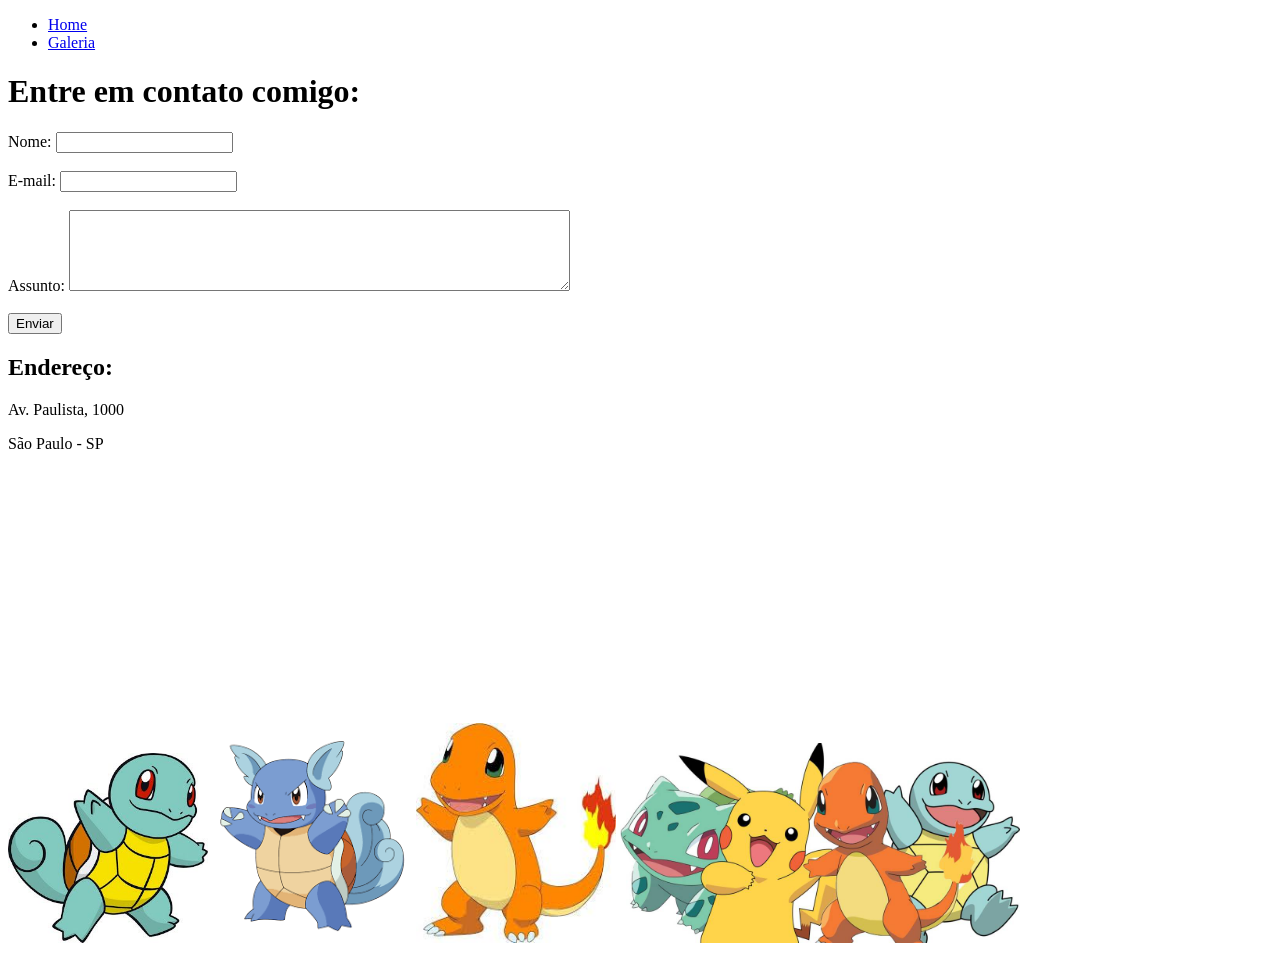
==== contato.html @ 6673e75c "Merge f4a62cec2d4fcb4c31fde6933e9041525a746d5d into 8bbea5aec212ae256c0213ff9fc2eadc28a29656" ====
<!DOCTYPE html>
<html lang="pt - br">
<head>
    <meta charset="UTF-8">
    <meta http-equiv="X-UA-Compatible" content="IE=edge">
    <meta name="viewport" content="width=device-width, initial-scale=1.0">
    <title>ExercicioAula_01</title>
</head>
<body>
    <ul>
        <li><a href="index.html">Home</a></li>
        <li><a href="galeria.html">Galeria</a></li>
    </ul>

    <h1>Entre em contato comigo:</h1>

    <form>
        <label for="nome">Nome:</label>
        <input type="text" id="nome">
        <br>
        <br>
        <label for="nome">E-mail:</label>
        <input type="email" id="email">
        <br>
        <br>
        <label for="nome">Assunto:</label>
        <textarea name="assunto" id="assunto" cols="60" rows="5"></textarea>
        <br>
        <br>
        <button>Enviar</button>
    </form>

    <h2>Endereço:</h2>

    <p>Av. Paulista, 1000</p>
    <p>São Paulo - SP</p>

    <iframe src="https://www.google.com/maps/embed?pb=!1m18!1m12!1m3!1d3657.165844854001!2d-46.65706023581731!3d-23.562486417517086!2m3!1f0!2f0!3f0!3m2!1i1024!2i768!4f13.1!3m3!1m2!1s0x94ce59c7ec8f978b%3A0x5c159a472017339f!2zSXRhw7ogUGVyc29ubmFsaXTDqQ!5e0!3m2!1spt-BR!2sbr!4v1658531717159!5m2!1spt-BR!2sbr" width="400" height="250" style="border:0;" allowfullscreen="" loading="lazy" referrerpolicy="no-referrer-when-downgrade"></iframe>
<br>
    <img src="assets/img/c997ce49e5bf21dd0c85caf60fba71a8.jpg" alt="" width="200 px">
    <img src="assets/img/download.png" alt="" width="200 px">
    <img src="assets/img/e4c1db479a0ce6ceae2e7c66b925f3e8.jpg" alt="" width="200 px">
    <img src="assets/img/pokemon-1024x512-6dceb804.jpg" alt="" width="400 px">

</body>
</html>
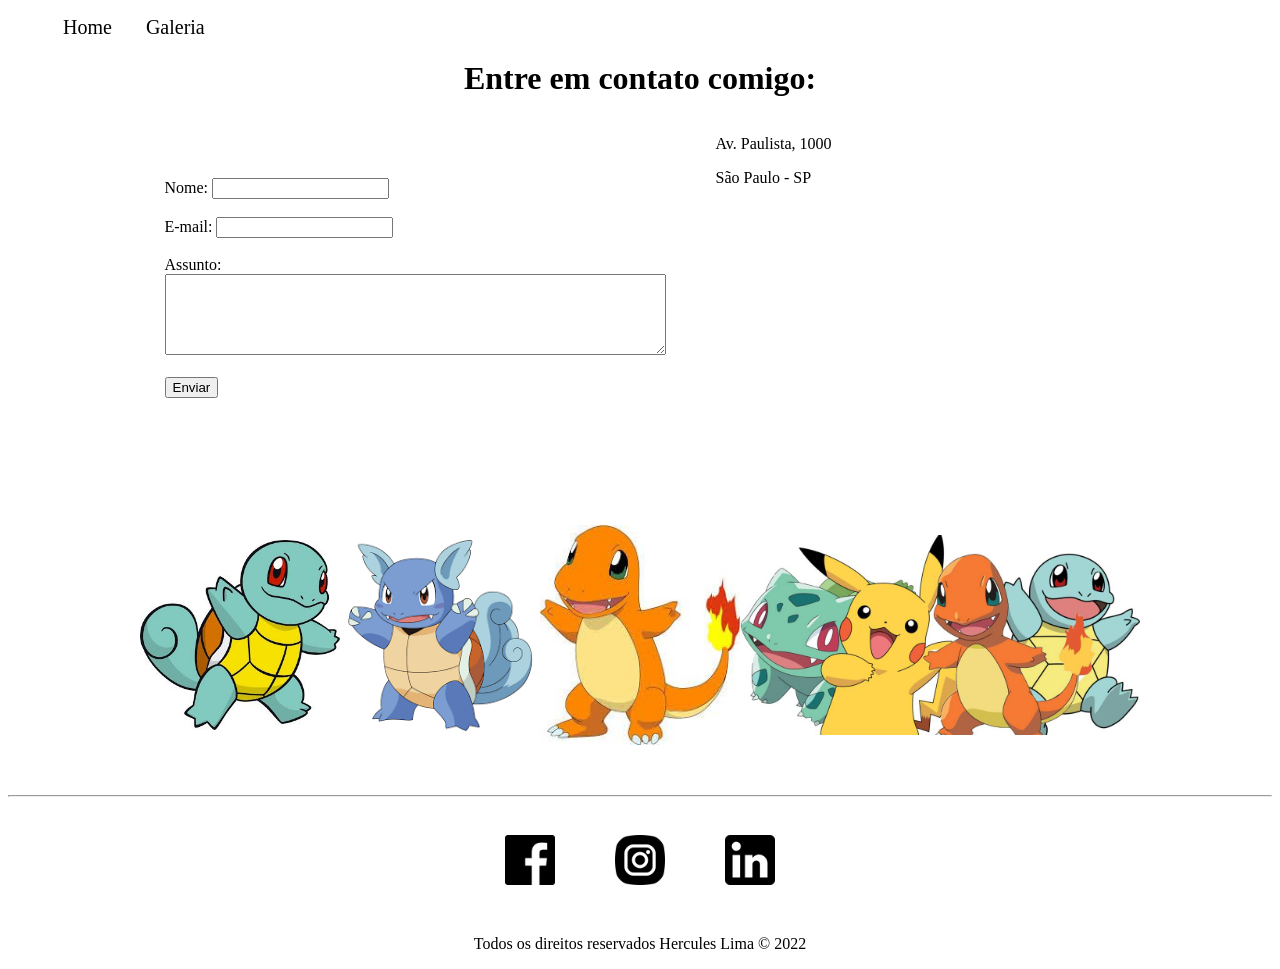
==== commit ff25ae1b: "Merge fc577fe43b25d07b0ebe505fe5c77f7fbee28fbf into 8bbea5aec212ae256c0213ff9fc2eadc28a29656" ====
--- a/contato.html
+++ b/contato.html
@@ -1,46 +1,108 @@
 <!DOCTYPE html>
 <html lang="pt - br">
-<head>
-    <meta charset="UTF-8">
-    <meta http-equiv="X-UA-Compatible" content="IE=edge">
-    <meta name="viewport" content="width=device-width, initial-scale=1.0">
-    <title>ExercicioAula_01</title>
-</head>
-<body>
-    <ul>
-        <li><a href="index.html">Home</a></li>
-        <li><a href="galeria.html">Galeria</a></li>
-    </ul>
+    <head>
+        <meta charset="UTF-8" />
+        <meta http-equiv="X-UA-Compatible" content="IE=edge" />
+        <meta name="viewport" content="width=device-width, initial-scale=1.0" />
+        <title>ExercicioAula_01</title>
+        <link rel="stylesheet" href="assets/css/style.css" />
+    </head>
+    <body>
+        <ul id="menu">
+            <li><a href="index.html">Home</a></li>
+            <li><a href="galeria.html">Galeria</a></li>
+        </ul>
 
-    <h1>Entre em contato comigo:</h1>
+        <h1 class="center">Entre em contato comigo:</h1>
 
-    <form>
-        <label for="nome">Nome:</label>
-        <input type="text" id="nome">
-        <br>
-        <br>
-        <label for="nome">E-mail:</label>
-        <input type="email" id="email">
-        <br>
-        <br>
-        <label for="nome">Assunto:</label>
-        <textarea name="assunto" id="assunto" cols="60" rows="5"></textarea>
-        <br>
-        <br>
-        <button>Enviar</button>
-    </form>
+        <div class="container mb-50">
+            <div>
+                <form>
+                    <label for="nome">Nome:</label>
+                    <input type="text" id="nome" />
+                    <br />
+                    <br />
+                    <label for="nome">E-mail:</label>
+                    <input type="email" id="email" />
+                    <br />
+                    <br />
+                    <label for="nome">Assunto:</label>
+                    <br>
+                    <textarea
+                        name="assunto"
+                        id="assunto"
+                        cols="60"
+                        rows="5"
+                    ></textarea>
+                    <br />
+                    <br />
+                    <button>Enviar</button>
+                </form>
+            </div>
+            <div class="ml-50">
+                <p>Av. Paulista, 1000</p>
+                <p>São Paulo - SP</p>
 
-    <h2>Endereço:</h2>
+                <iframe
+                    src="https://www.google.com/maps/embed?pb=!1m18!1m12!1m3!1d3657.165844854001!2d-46.65706023581731!3d-23.562486417517086!2m3!1f0!2f0!3f0!3m2!1i1024!2i768!4f13.1!3m3!1m2!1s0x94ce59c7ec8f978b%3A0x5c159a472017339f!2zSXRhw7ogUGVyc29ubmFsaXTDqQ!5e0!3m2!1spt-BR!2sbr!4v1658531717159!5m2!1spt-BR!2sbr"
+                    width="400"
+                    height="250"
+                    style="border: 0"
+                    allowfullscreen=""
+                    loading="lazy"
+                    referrerpolicy="no-referrer-when-downgrade"
+                ></iframe>
+            </div>
+        </div>
 
-    <p>Av. Paulista, 1000</p>
-    <p>São Paulo - SP</p>
+        <br />
+        <div class="container mb-50">
+        <img
+            src="assets/img/c997ce49e5bf21dd0c85caf60fba71a8.jpg"
+            alt=""
+            width="200 px"
+        />
+        <img src="assets/img/download.png" alt="" width="200 px" />
+        <img
+            src="assets/img/e4c1db479a0ce6ceae2e7c66b925f3e8.jpg"
+            alt=""
+            width="200 px"
+        />
+        <img
+            src="assets/img/pokemon-1024x512-6dceb804.jpg"
+            alt=""
+            width="400 px"
+        />
+    </div>
+        <hr>
+        <footer>
+            <div class="container">
+                <a href="https://www.facebook.com/" target="_blank">
+                    <img
+                        class="tm-social p-30"
+                        src="assets/img/logotipo-do-aplicativo-do-facebook.png"
+                        alt="Logo do facebook"
+                    />
+                </a>
+                <a href="https://www.instagram.com/" target="_blank">
+                    <img
+                        class="tm-social p-30"
+                        src="assets/img/instagram.png"
+                        alt="Logo do instagram"
+                    />
+                </a>
+                <a href="https://br.linkedin.com" target="_blank">
+                    <img
+                        class="tm-social p-30"
+                        src="assets/img/logotipo-do-linkedin.png"
+                        alt="Logo do linkedin"
+                    />
+                </a>
+            </div>
 
-    <iframe src="https://www.google.com/maps/embed?pb=!1m18!1m12!1m3!1d3657.165844854001!2d-46.65706023581731!3d-23.562486417517086!2m3!1f0!2f0!3f0!3m2!1i1024!2i768!4f13.1!3m3!1m2!1s0x94ce59c7ec8f978b%3A0x5c159a472017339f!2zSXRhw7ogUGVyc29ubmFsaXTDqQ!5e0!3m2!1spt-BR!2sbr!4v1658531717159!5m2!1spt-BR!2sbr" width="400" height="250" style="border:0;" allowfullscreen="" loading="lazy" referrerpolicy="no-referrer-when-downgrade"></iframe>
-<br>
-    <img src="assets/img/c997ce49e5bf21dd0c85caf60fba71a8.jpg" alt="" width="200 px">
-    <img src="assets/img/download.png" alt="" width="200 px">
-    <img src="assets/img/e4c1db479a0ce6ceae2e7c66b925f3e8.jpg" alt="" width="200 px">
-    <img src="assets/img/pokemon-1024x512-6dceb804.jpg" alt="" width="400 px">
-
-</body>
-</html>+            <p class="center">
+                Todos os direitos reservados Hercules Lima &copy; 2022
+            </p>
+        </footer>
+    </body>
+</html>
--- a/assets/css/style.css
+++ b/assets/css/style.css
@@ -0,0 +1,56 @@
+/*Estilos da página index.html*/
+.center {
+    text-align: center;
+}
+
+.justify {
+    text-align: justify;
+}
+
+.container {
+    display: flex;
+    flex-flow: row;
+    justify-content: center;
+    align-items: center;
+}
+
+#menu li {
+    display: inline;
+    padding: 15px;
+
+}
+
+#menu li a {
+    text-decoration: none;
+    color: black;
+    font-size: 20px;
+}
+
+#menu li a:hover {
+    color: gray;
+}
+
+.p-30 {
+    padding: 30px;
+}
+
+.br-50 {
+    border-radius: 50%;
+}
+
+.wh {
+    width: 300px;
+    height: 300px;
+}
+
+.tm-social {
+    width: 50px;
+    height: 50px;
+}
+.mb-50 {
+    margin-bottom: 50px;
+}
+/*Estilos da página contato.html*/
+.ml-50 {
+    margin-left: 50px;
+}
